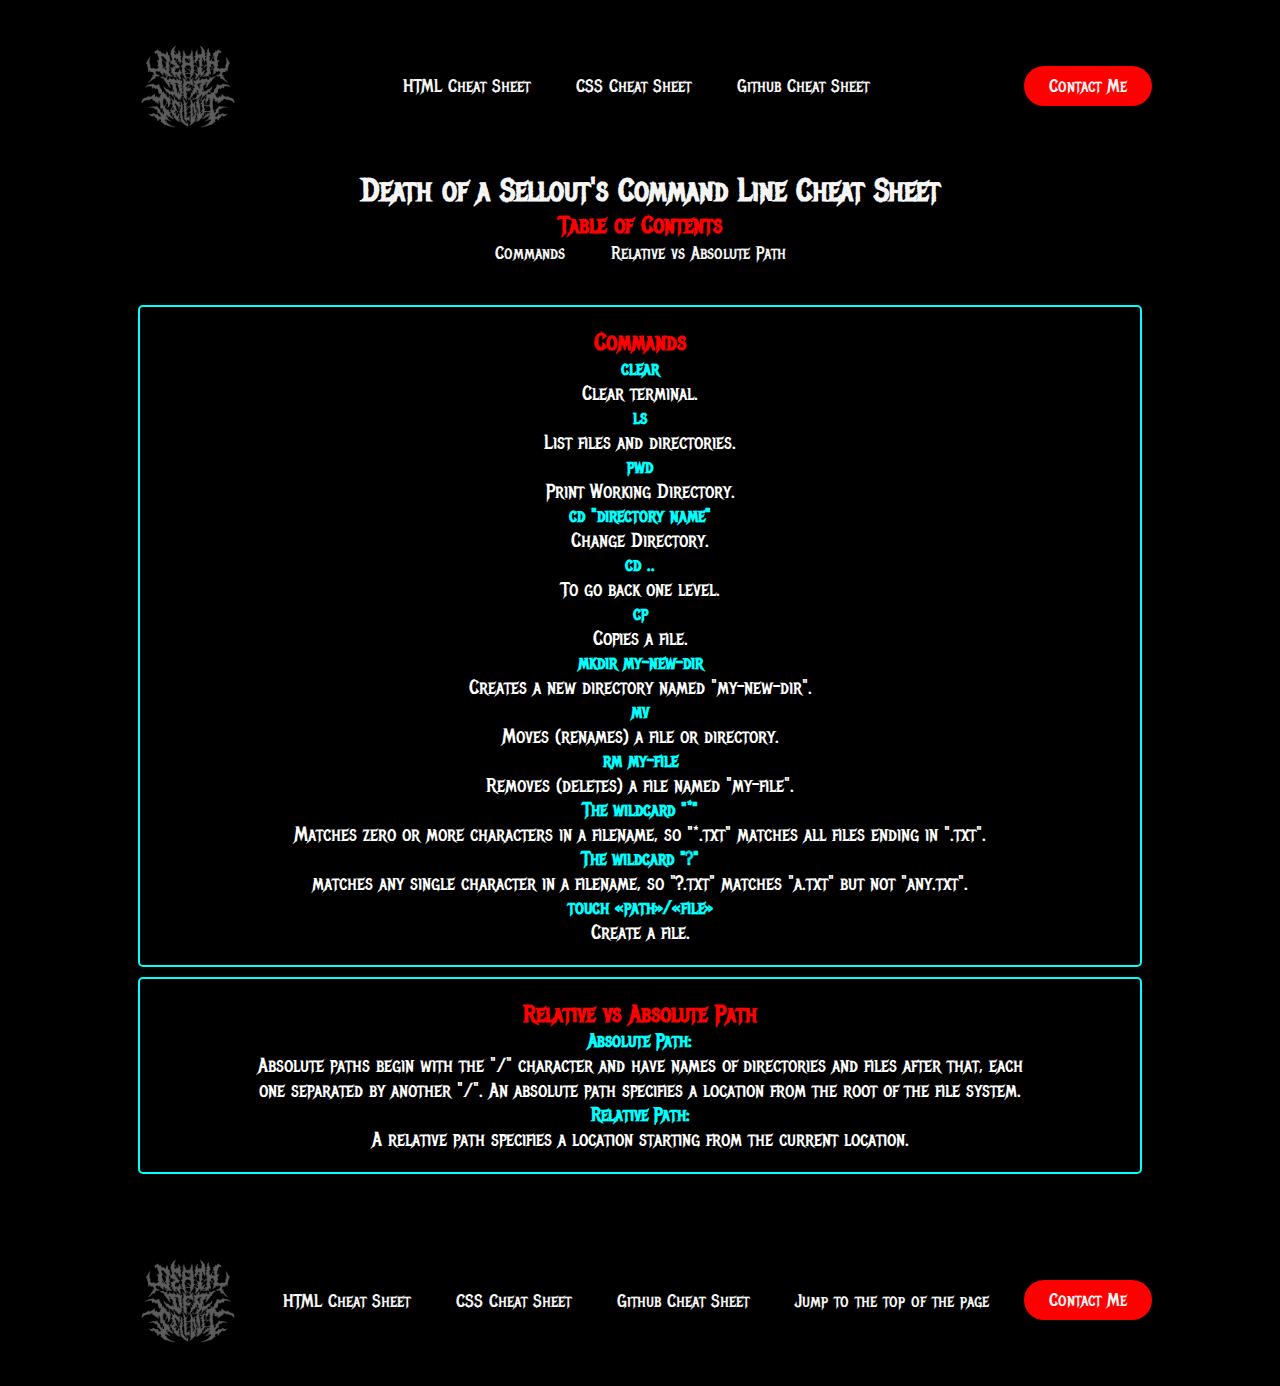
==== cl.html @ a19473da "floats" ====
<!DOCTYPE html>
<html>

<head>
  <meta charset="utf-8">
  <meta>
  <title>HTML</title>
  <meta name="viewport" content="width=device-width, initial-scale=1">

  <link rel="stylesheet" href="./style.css">
  <link rel="preconnect" href="https://fonts.googleapis.com">
  <link rel="preconnect" href="https://fonts.gstatic.com" crossorigin>
  <link href="https://fonts.googleapis.com/css2?family=Metal+Mania&display=swap" rel="stylesheet">
</head>

<body>
  <header>
    <img src="./logo.png" class="logo" alt="logo">
    <nav>
      <ul class="nav_links">
        <li><a href="./index.html">HTML Cheat Sheet</a></li>
        <li><a href="./cssCheatsheet.html">CSS Cheat Sheet</a></li>
        <!-- <li><a href="./js.html">Javascript Cheat Sheet</a></li> -->
        <li><a href="./github.html">Github Cheat Sheet</a></li>
      </ul>
    </nav>
    <a class="cta" href="https://deathofasellout.github.io" target="_blank"><button>Contact Me</button></a>
  </header>
  <div>
    <h1 class="center" id="top-of-the-page">Death of a Sellout's Command Line Cheat Sheet</h1>
    <h2 class="center">Table of Contents</h2>
    <div class="center">
      <ul class="nav_links">
      <li><a href="#varied-commands">Commands</a></li>
      <li><a href="#relative">Relative vs Absolute Path</a></li>
      </ul>
    </div>
  </div>

  <div class="container">
    <div class="subsection">
      <h2 id="varied-commands">Commands</h2>
      <h3>clear</h3>
      <p>Clear terminal.</p>
      <h3>ls</h3>
      <p>List files and directories.</p>
      <h3>pwd</h3>
      <p>Print Working Directory.</p>
      <h3>cd "directory name"</h3>
      <p>Change Directory.</p>
      <h3>cd .. </h3>
      <p>To go back one level.</p>
      <h3>cp</h3>
      <p>Copies a file.</p>
      <h3>mkdir my-new-dir</h3>
      <p>Creates a new directory named "my-new-dir".</p>
      <h3>mv</h3>
      <p>Moves (renames) a file or directory.</p>
      <h3>rm my-file</h3>
      <p>Removes (deletes) a file named "my-file".</p>
      <h3>The wildcard "*"</h3>
      <p>Matches zero or more characters in a filename, so "*.txt" matches
        all files ending in ".txt".</p>
      <h3>The wildcard "?"</h3>
      <p>matches any single character in a filename, so "?.txt" matches "a.txt"
         but not "any.txt".</p>
      <h3>touch «path»/«file»</h3>
      <p>Create a file.</p>
    </div>

    <div class="subsection">
      <h2 id="relative">Relative vs Absolute Path</h2>
      <h3>Absolute Path:</h3>
      <p>Absolute paths begin with the "/" character and have names of
        directories and files after that, each one separated by
        another "/". An absolute path specifies a location from the root of the file system.</p>
      <h3>Relative Path:</h3>
      <p>A relative path specifies a location starting from the current location.</p>
    </div>

    </div>
  </div>
  <header>
    <img src="./logo.png" class="logo" alt="logo">
    <nav>
      <ul class="nav_links">
        <li><a href="./index.html">HTML Cheat Sheet</a></li>
        <li><a href="./cssCheatsheet.html">CSS Cheat Sheet</a></li>
        <!-- <li><a href="./js.html">Javascript Cheat Sheet</a></li> -->
        <li><a href="./github.html">Github Cheat Sheet</a></li>
        <li><a href="#top-of-the-page">Jump to the top of the page</a></li>
      </ul>
    </nav>
    <a class="cta" href="https://deathofasellout.github.io" target="_blank"><button>Contact Me</button></a>
  </header>
</body>

</html>
---- style.css ----
* {
  box-sizing: border-box;
  margin: 0;
  padding: 0;
  background-color: black;
  color: white;
  font-family: 'Metal Mania', cursive, sans-serif;
  text-align: center;
}
li, a, button {
  font-family: 'Metal Mania', cursive, sans-serif;
  font-weight: 400;
  font-size: 18px;
  color: whitesmoke;
  text-decoration: none;
}
header {
  display: flex;
  justify-content: space-between;
  align-items: center;
  padding: 30px 10%;
}

nav {
  box-sizing: border-box;
  margin: 0;
  padding: 0;
  background-color: black;
  font-weight: 400;
  font-size: 16px;
}
.nav_links {
  list-style: none;
}
.nav_links li {
  display: inline-block;
  padding: 0px 20px;
}
.nav_links li a {
  transition: all 0.3s ease 0s;
}
.nav_links li a:hover {
  color: red;
}
a[href^="https"]:hover {
  color: red;
}
body {
  background-color: black;
  color: white;
  font-family: 'Metal Mania', cursive, sans-serif;
}

h1 {
  color: whitesmoke;
  margin-left: 20px;
}
h2 {
  color: red;
}
h3 {
  color:aqua;
}
p, ul, ol {
  font-size: 20px;
}
ul, ol {
  text-align: center;
  list-style-position: inside;
}
button {
  padding: 9px 25px;
  background-color: rgba(255,0,0,1);
  border: none;
  border-radius: 50px;
  cursor: pointer;
  transition: all 0.3s ease 0s;

}
button:hover {
  background-color: rgba(0, 255, 255, 0.8);
}
.center {
  text-align: center;
  list-style-position: inside;
}
.container {
  padding: 30px 10%;
}
.flexed {
  border: 2px solid aqua;
  border-radius: 5px;
  padding: 20px 10%;
  margin: 10px;
}
.box {
  border: 2px solid red;
  border-radius: 5px;
  padding: 20px 10%;
  margin: 10px;
}
.subsection {
  border: 2px solid aqua;
  border-radius: 5px;
  padding: 20px 10%;
  margin: 10px;
}
.white h3 {
  color: whitesmoke;
}
.size {
  max-width: 100%;
  max-height: 100%;
  /* display: block; */
}
.space {
  padding: 20px;
}
.logo {
  margin: 10px;
  border-radius: 50%;
  width: 100px;
  cursor: pointer;
}
#gridImg {
  max-width: 75%;
  max-height: 300px;
}
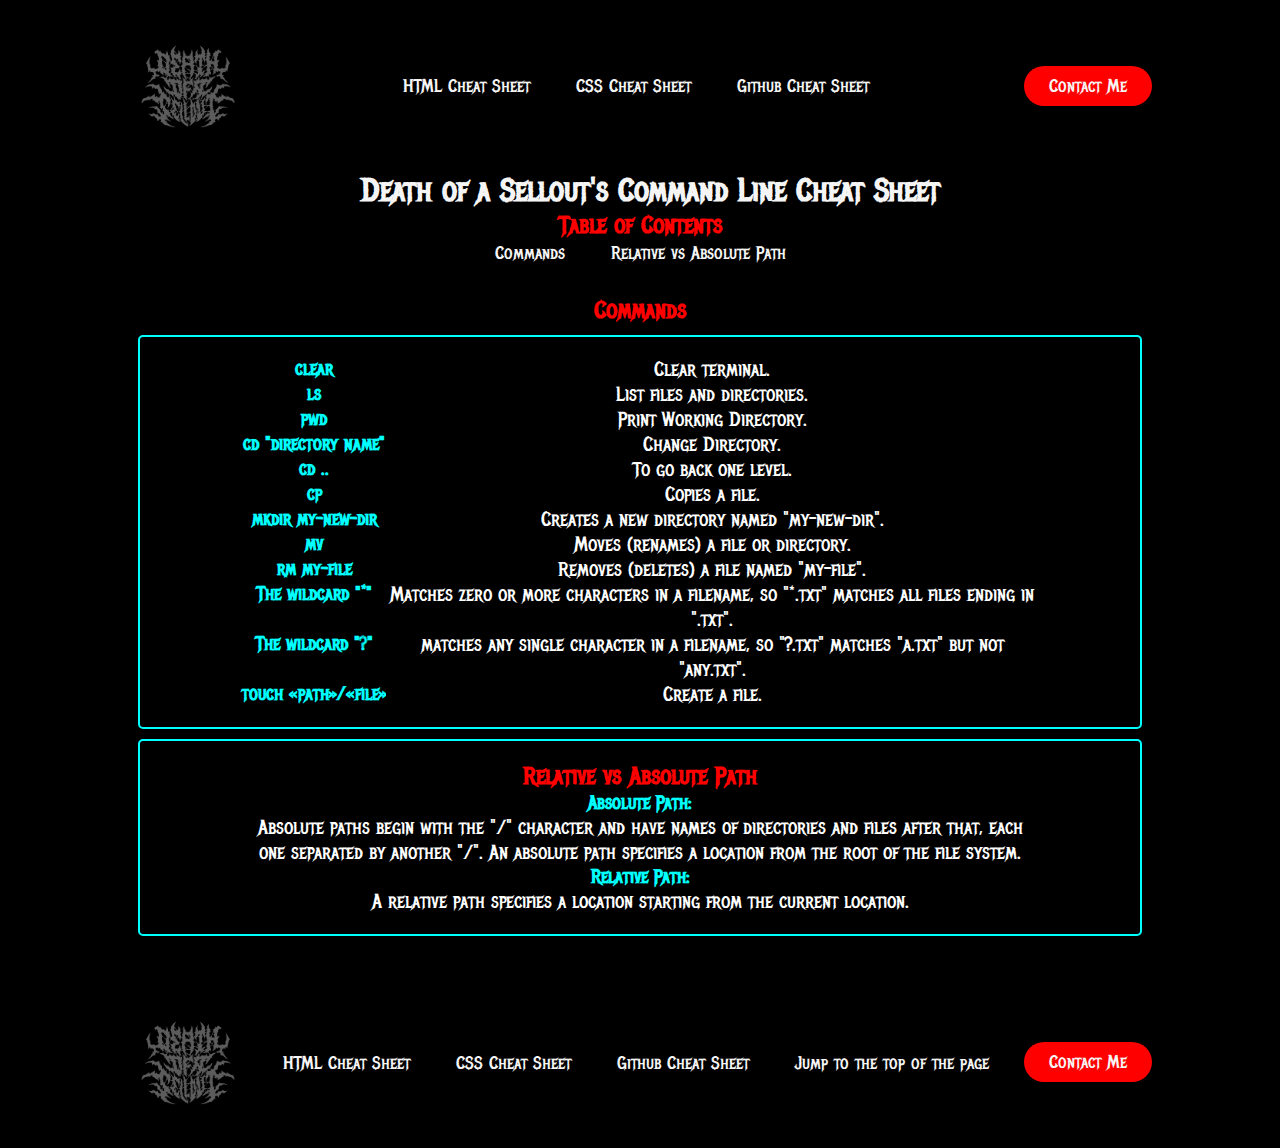
==== commit 79194e01: "floats" ====
--- a/cl.html
+++ b/cl.html
@@ -38,10 +38,10 @@
   </div>
 
   <div class="container">
+    <h2 id="varied-commands">Commands</h2>
     <div class="subsection">
-      <h2 id="varied-commands">Commands</h2>
-      <h3>clear</h3>
-      <p>Clear terminal.</p>
+      <h3 class="left">clear</h3>
+      <p class="right">Clear terminal.</p>
       <h3>ls</h3>
       <p>List files and directories.</p>
       <h3>pwd</h3>
--- a/style.css
+++ b/style.css
@@ -100,10 +100,17 @@
   margin: 10px;
 }
 .subsection {
+  display: grid;
   border: 2px solid aqua;
   border-radius: 5px;
   padding: 20px 10%;
   margin: 10px;
+}
+.left{
+  grid-column-start: 1;
+}
+.right{
+  grid-column-start: 2;
 }
 .white h3 {
   color: whitesmoke;
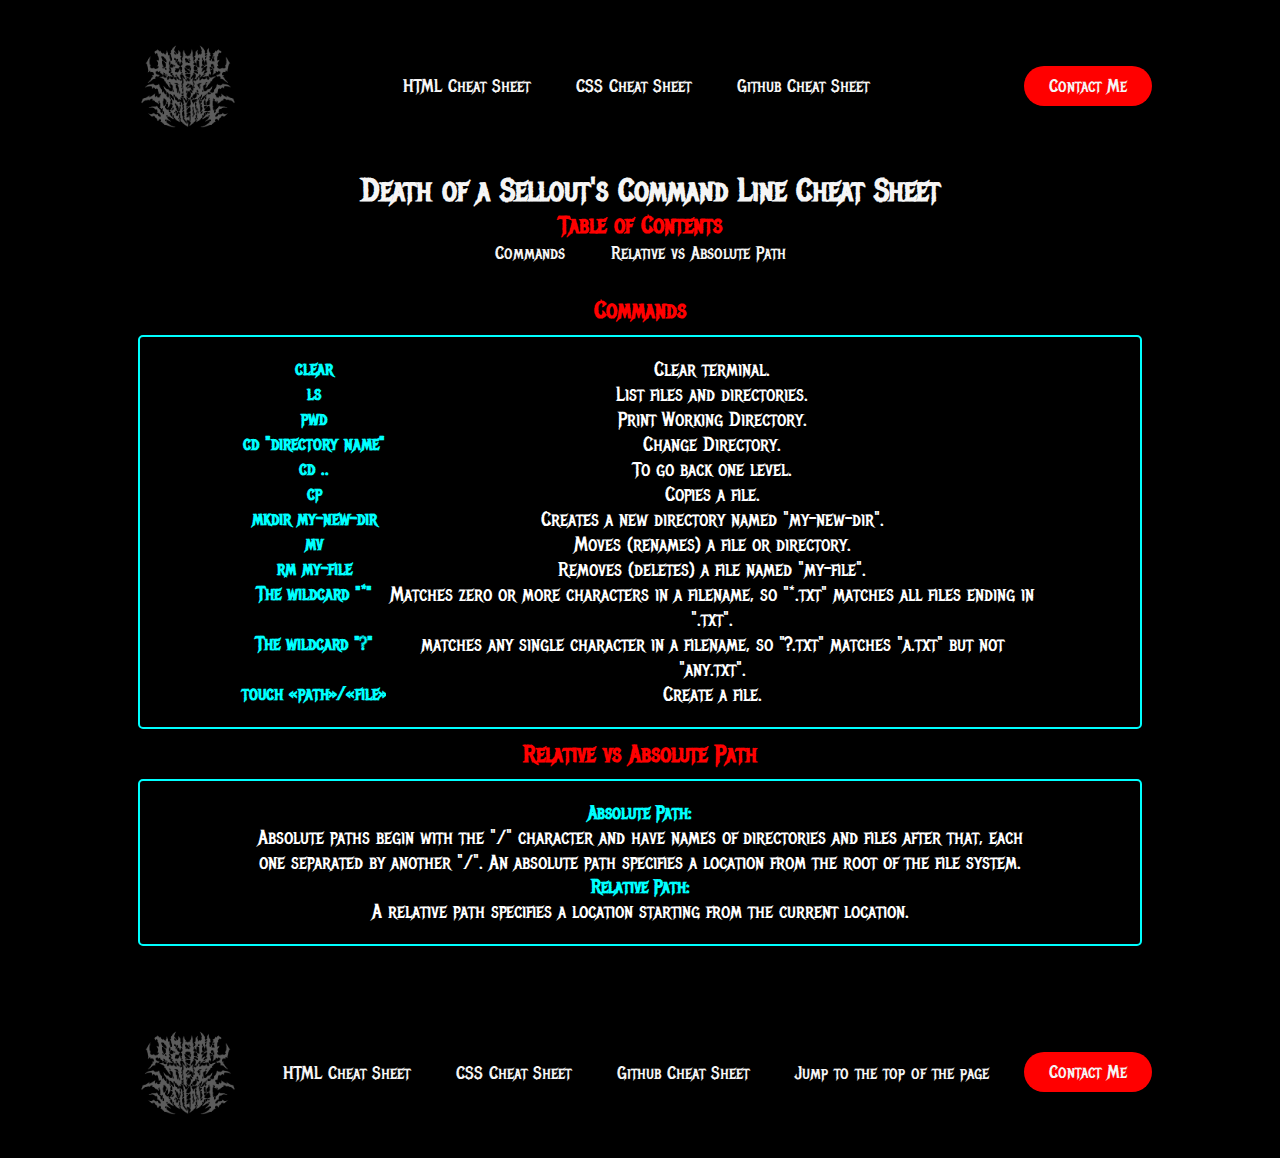
==== commit 405f8746: "floats" ====
--- a/cl.html
+++ b/cl.html
@@ -67,9 +67,8 @@
       <h3>touch «path»/«file»</h3>
       <p>Create a file.</p>
     </div>
-
+    <h2 id="relative">Relative vs Absolute Path</h2>
     <div class="subsection">
-      <h2 id="relative">Relative vs Absolute Path</h2>
       <h3>Absolute Path:</h3>
       <p>Absolute paths begin with the "/" character and have names of
         directories and files after that, each one separated by
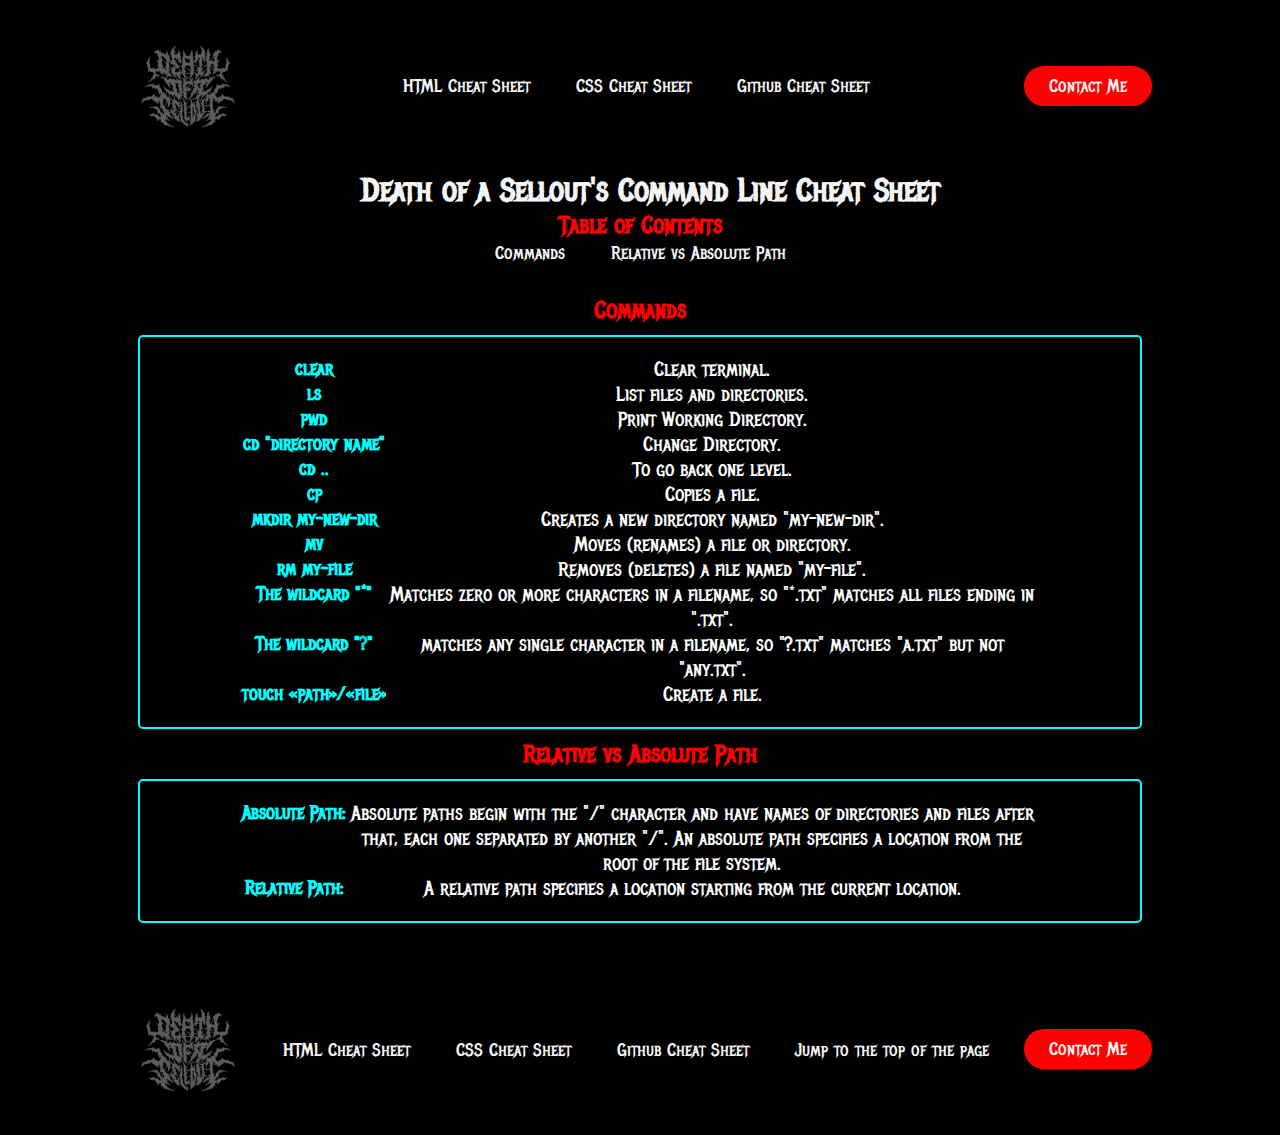
==== commit 2fc5ef74: "floats" ====
--- a/cl.html
+++ b/cl.html
@@ -69,8 +69,8 @@
     </div>
     <h2 id="relative">Relative vs Absolute Path</h2>
     <div class="subsection">
-      <h3>Absolute Path:</h3>
-      <p>Absolute paths begin with the "/" character and have names of
+      <h3 class="left">Absolute Path:</h3>
+      <p class="right">Absolute paths begin with the "/" character and have names of
         directories and files after that, each one separated by
         another "/". An absolute path specifies a location from the root of the file system.</p>
       <h3>Relative Path:</h3>
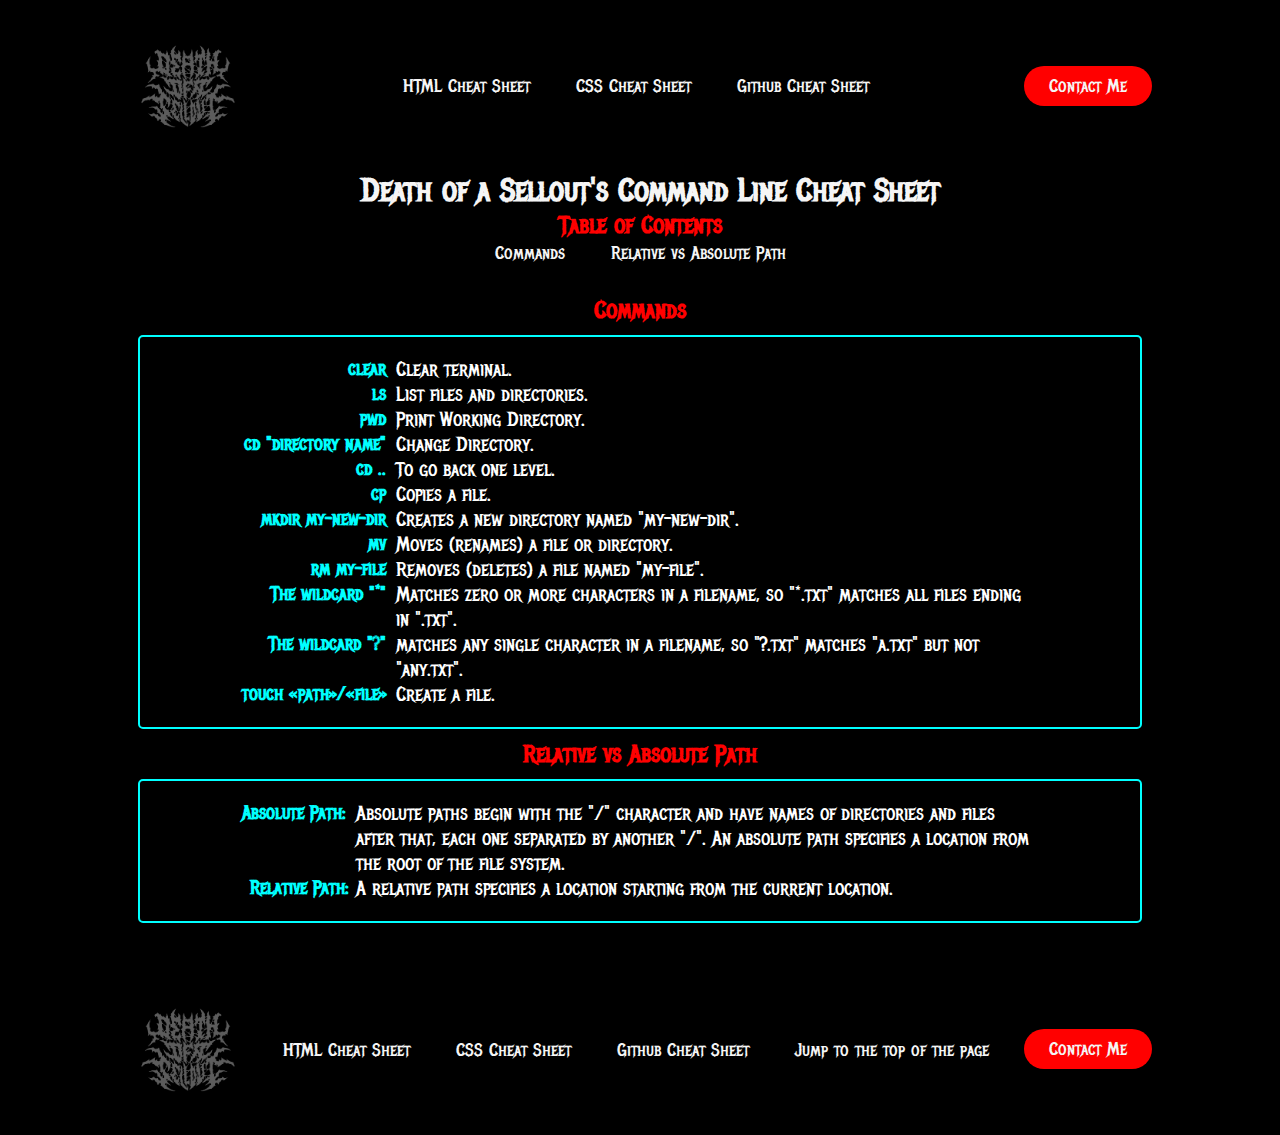
==== commit 359509a7: "fix" ====
--- a/cl.html
+++ b/cl.html
@@ -42,30 +42,30 @@
     <div class="subsection">
       <h3 class="left">clear</h3>
       <p class="right">Clear terminal.</p>
-      <h3>ls</h3>
-      <p>List files and directories.</p>
-      <h3>pwd</h3>
-      <p>Print Working Directory.</p>
-      <h3>cd "directory name"</h3>
-      <p>Change Directory.</p>
-      <h3>cd .. </h3>
-      <p>To go back one level.</p>
-      <h3>cp</h3>
-      <p>Copies a file.</p>
-      <h3>mkdir my-new-dir</h3>
-      <p>Creates a new directory named "my-new-dir".</p>
-      <h3>mv</h3>
-      <p>Moves (renames) a file or directory.</p>
-      <h3>rm my-file</h3>
-      <p>Removes (deletes) a file named "my-file".</p>
-      <h3>The wildcard "*"</h3>
-      <p>Matches zero or more characters in a filename, so "*.txt" matches
+      <h3 class="left">ls</h3>
+      <p class="right">List files and directories.</p>
+      <h3 class="left">pwd</h3>
+      <p class="right">Print Working Directory.</p>
+      <h3 class="left">cd "directory name"</h3>
+      <p class="right">Change Directory.</p>
+      <h3 class="left">cd .. </h3>
+      <p class="right">To go back one level.</p>
+      <h3 class="left">cp</h3>
+      <p class="right">Copies a file.</p>
+      <h3 class="left">mkdir my-new-dir</h3>
+      <p class="right">Creates a new directory named "my-new-dir".</p>
+      <h3 class="left">mv</h3>
+      <p class="right">Moves (renames) a file or directory.</p>
+      <h3 class="left">rm my-file</h3>
+      <p class="right">Removes (deletes) a file named "my-file".</p>
+      <h3 class="left">The wildcard "*"</h3>
+      <p class="right">Matches zero or more characters in a filename, so "*.txt" matches
         all files ending in ".txt".</p>
-      <h3>The wildcard "?"</h3>
-      <p>matches any single character in a filename, so "?.txt" matches "a.txt"
+      <h3 class="left">The wildcard "?"</h3>
+      <p class="right">matches any single character in a filename, so "?.txt" matches "a.txt"
          but not "any.txt".</p>
-      <h3>touch «path»/«file»</h3>
-      <p>Create a file.</p>
+      <h3 class="left">touch «path»/«file»</h3>
+      <p class="right">Create a file.</p>
     </div>
     <h2 id="relative">Relative vs Absolute Path</h2>
     <div class="subsection">
@@ -74,7 +74,7 @@
         directories and files after that, each one separated by
         another "/". An absolute path specifies a location from the root of the file system.</p>
       <h3>Relative Path:</h3>
-      <p>A relative path specifies a location starting from the current location.</p>
+      <p class="right">A relative path specifies a location starting from the current location.</p>
     </div>
 
     </div>
--- a/style.css
+++ b/style.css
@@ -108,9 +108,14 @@
 }
 .left{
   grid-column-start: 1;
+  padding-right: 10px;
+    text-align: right;
+  /* border: 2px solid aqua;
+    border-radius: 5px; */
 }
 .right{
   grid-column-start: 2;
+  text-align: left;
 }
 .white h3 {
   color: whitesmoke;
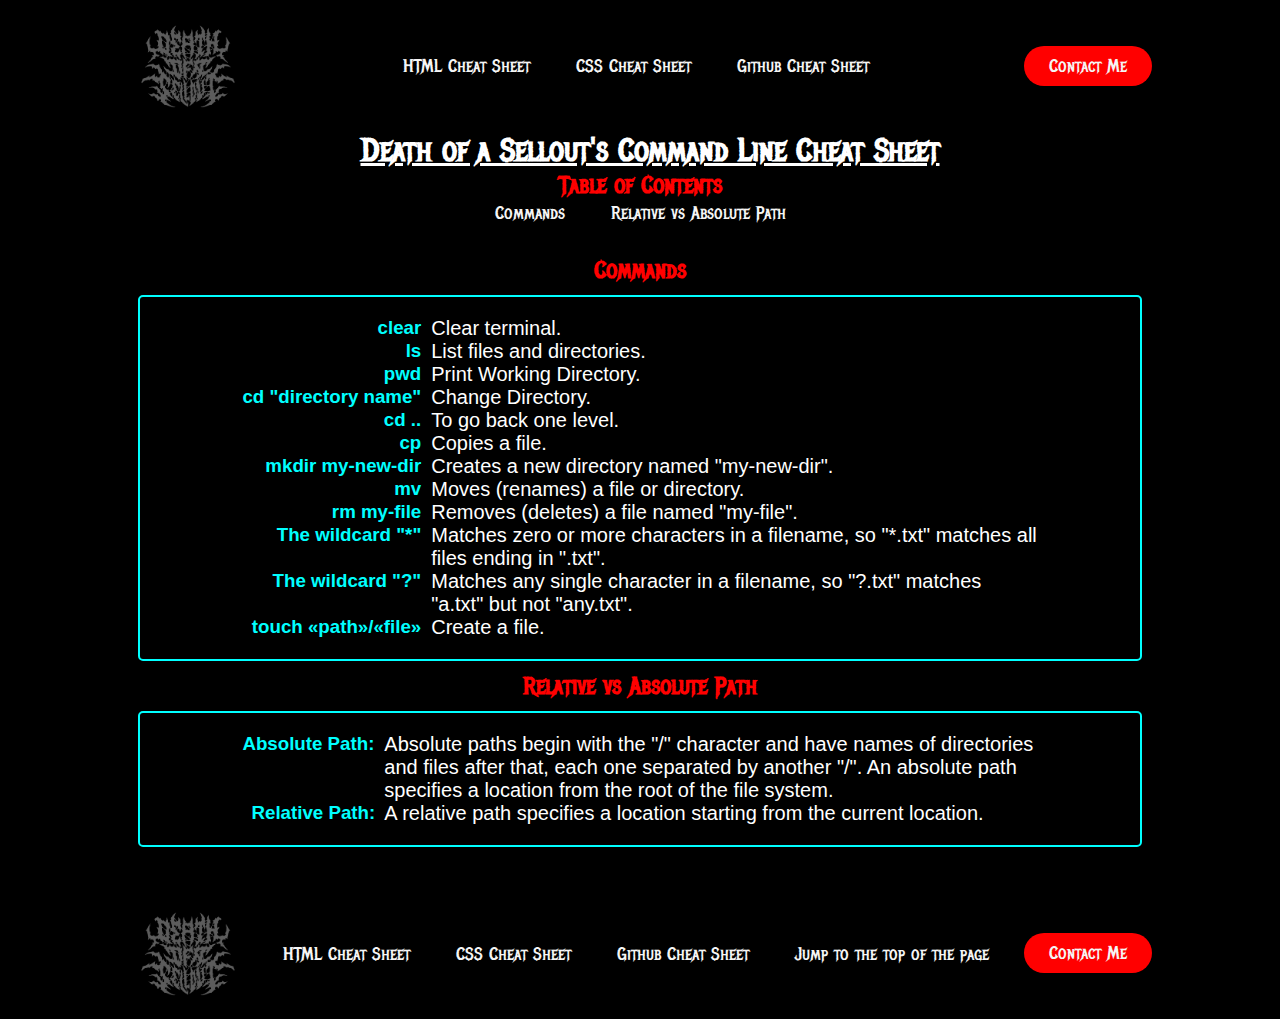
==== commit 139e8198: "fix" ====
--- a/cl.html
+++ b/cl.html
@@ -27,7 +27,7 @@
     <a class="cta" href="https://deathofasellout.github.io" target="_blank"><button>Contact Me</button></a>
   </header>
   <div>
-    <h1 class="center" id="top-of-the-page">Death of a Sellout's Command Line Cheat Sheet</h1>
+    <h1 class="center" id="top-of-the-page"><u>Death of a Sellout's Command Line Cheat Sheet</u></h1>
     <h2 class="center">Table of Contents</h2>
     <div class="center">
       <ul class="nav_links">
@@ -62,7 +62,7 @@
       <p class="right">Matches zero or more characters in a filename, so "*.txt" matches
         all files ending in ".txt".</p>
       <h3 class="left">The wildcard "?"</h3>
-      <p class="right">matches any single character in a filename, so "?.txt" matches "a.txt"
+      <p class="right">Matches any single character in a filename, so "?.txt" matches "a.txt"
          but not "any.txt".</p>
       <h3 class="left">touch «path»/«file»</h3>
       <p class="right">Create a file.</p>
--- a/style.css
+++ b/style.css
@@ -14,11 +14,14 @@
   color: whitesmoke;
   text-decoration: none;
 }
+strong {
+  font-family: sans-serif;
+}
 header {
   display: flex;
   justify-content: space-between;
   align-items: center;
-  padding: 30px 10%;
+  padding: 10px 10%;
 }
 
 nav {
@@ -60,6 +63,10 @@
 }
 h3 {
   color:aqua;
+  font-family: sans-serif;
+}
+p{
+  font-family: sans-serif;
 }
 p, ul, ol {
   font-size: 20px;
@@ -138,3 +145,20 @@
   max-width: 75%;
   max-height: 300px;
 }
+@keyframes example {
+  from {
+    background-color: red;
+  }
+
+  to {
+    background-color: rgb(7, 7, 6);
+  }
+}
+
+.animated {
+  width: 100%;
+  height: 100px;
+  background-color: red;
+  animation-name: example;
+  animation-duration: 4s;
+}